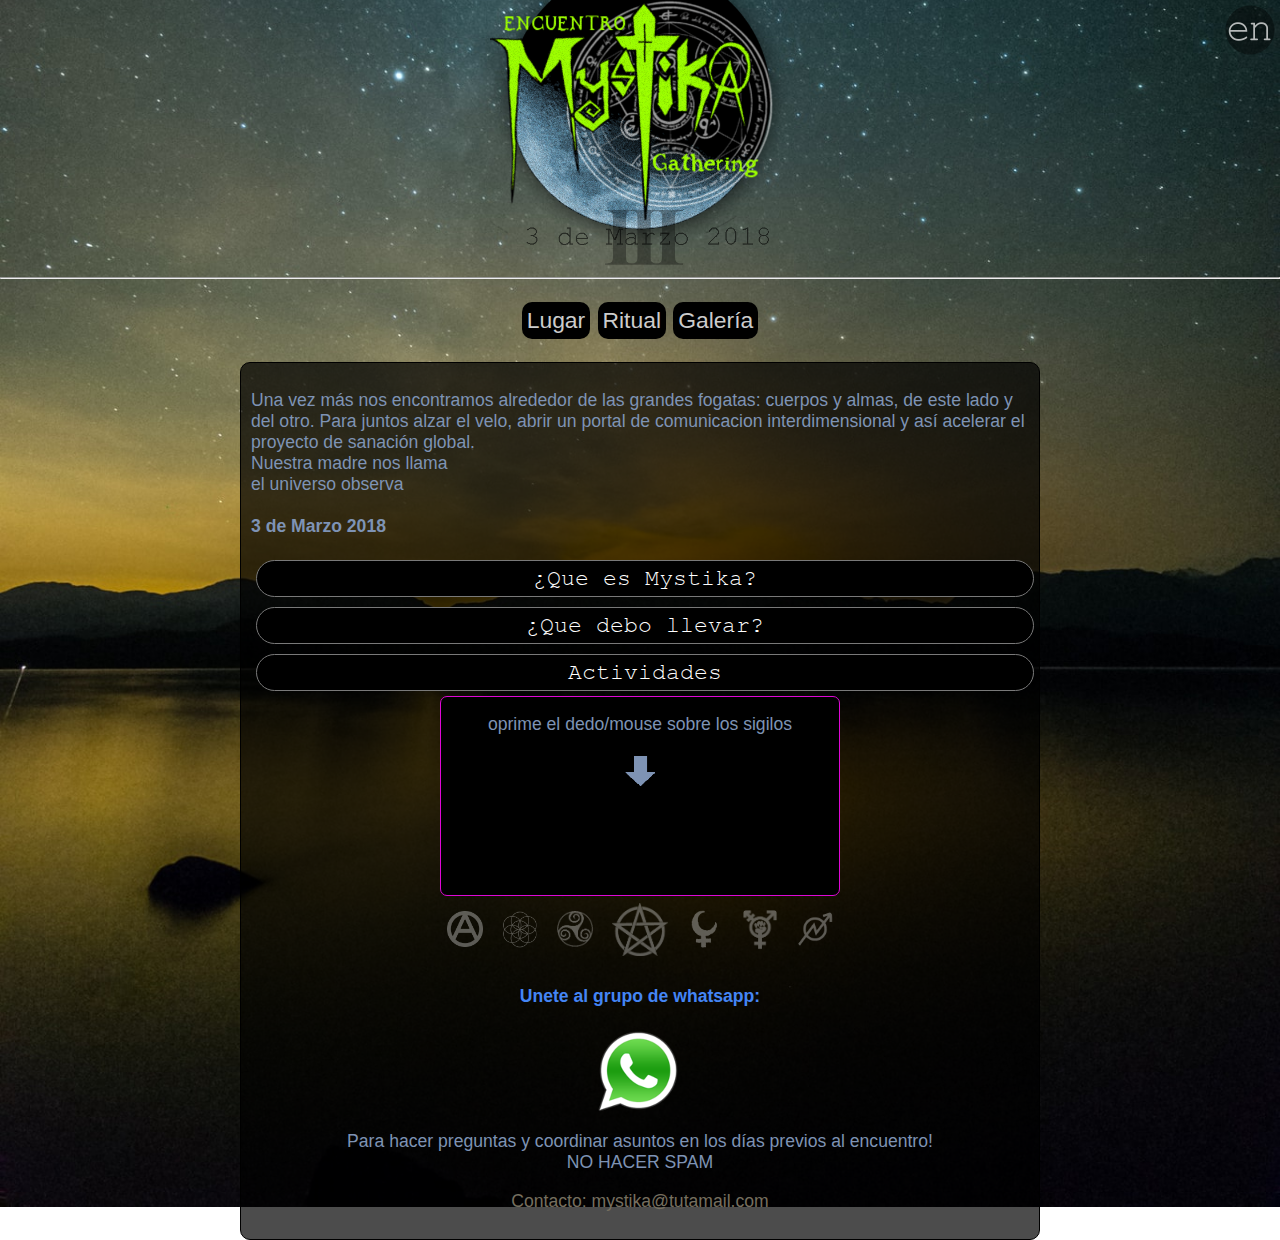
==== index.htm @ f389916c "lugar" ====
<!DOCTYPE html>
<html>
<head>
<title>Mystika</title>
<meta name="viewport" content="width=device-width, initial-scale=1.0">
<meta name="mobile-web-app-capable" content="yes">
<meta charset="utf-8">
<link rel="stylesheet" href="style.css">
</head>
<body>

    <header>
      <a href="index.htm"><img class="header" src="img/avatar.png" alt=header width="300px" height="auto" style="margin:0"></a>
    </header>
    <hr style="color:#99F902">
    <nav style="font-family:sans;font-size:130%">
        <ul>
            <a href="lugar.htm"><li>Lugar</li></a>
            <a href="ritual.htm"><li>Ritual</li></a>
            <a href="galeria.htm"><li>Galería</li></a>
          </ul>
    </nav>


<div align=center>
  <div class="container">
    <section>
      <p>
      Una vez más nos encontramos alrededor de las grandes fogatas: cuerpos y almas, de este lado y del otro. Para juntos alzar el velo, abrir un portal de comunicacion interdimensional y así acelerar el proyecto de sanación global.
      <br>Nuestra madre nos llama
      <br>el universo observa<br><br><strong>3 de Marzo 2018</strong></p>

      <button class="accordion">¿Que es Mystika?</button>
        <div class="panel">
          <img class="pane" src="img/shmira.jpg" alt="fyah">
          <p class="pane">Mystika es un encuentro/ campamento/ convivio de índole esotérica, basado en el poder de compartir como la alternativa superior al modelo economico actual.<br><br> Todo se hace sin dinero de por medio (entrada libre). <br><br>Se trata de participación y cooperación: gestión colectiva de nuestros espacios, de nuestros recursos y nuestras maneras de convivir.</p>
          <p class="pane">De la misma manera que se comparte la comida se intenciona compartir conocimientos espirituales y/ó esotéricos, así como tambien habilidades de sobrevivencia, montañismo, activismo, defensa personal, y permacultura.</p>
          <img src="img/jicara.jpg" alt="fyah" class="pane">
          <p class="pane">Este encuentro se caracteriza por su ya histórica sopa de vegetales, importante que sean <span style="text-decoration:underline">solo ingredientes veganos</span> para que absolutamente todes puedan comer. Debemos ser inclusivos en todo lo que hacemos</p>
          <p class="pane">Todes traen un poco de vegetales y terminamos con suficiente comida para varios dias de campamento!!</p>
          <img src="img/moncha3.jpg" alt="fyah" class="pane"><br>
          <h4>Horizontalidad:</h4>
          <p>Trabajamos de forma horizontal, o sea que no existe ninguna jerarquía, las decisiones las tomamos en conjunto. Colectivizamos los deberes y son bienvenidas las propuestas y las críticas constructivas a la hora de planear, crear y trabajar. La idea es que cada persona se empodere y sientan el lugar tal y como su hogar.</p>
        </div>
        <button class="accordion">¿Que debo llevar?</button>
          <div class="panel">
            <h3> Lo Primordial: (a huevo)</h3>
            <ul>
              <li><p class="pane">Tienda de Acampar</p></li>
              <li><p class="pane">Abrigo</p></li>
              <li><p class="pane">Comida + Vegetales pa la sopa</p></li>
              <li><p class="pane">Cobija / Sleeping bag</p></li>
              <li><p class="pane">Herramienta para picar leña</p></li>
              <li><p class="pane">Papel higienico</p></li>
              <li><p class="pane">Plato y Cuchara [No desechables] para la sopa</p></li>
              <li><p class="pane"> Botella de Agua</p></li>
            </ul>
            <h3> Se Recomienda:</h3>
            <ul>
              <li><p class="pane">Instrumento Musical</p></li>
              <li><p class="pane">Tambores</p></li>
              <li><p class="pane">Poi u otros juguetes de fuego y malabares</p></li>
              <li><p class="pane">Foco</p></li>
            </ul>
            <hr>
            <p>Se pide que traten de no llevar basura de ningun tipo. Evitar comida empacada en plasticos u otros materiales que contaminan la faz de la tierra. Mucho menos dejarla botada!! el lugar debe quedar mejor que como estaba</p>
          </div>

        <button class="accordion">Actividades</button>
          <div class="panel">
            <table>
              <tr>
                <th>Día</th>
                <th>Momento</th>
                <th>Actividad</th>
              </tr>
              <tr>
                <td>1</td>
                <td>9:00am</td>
                <td>Asentamiento y decoracion del campamento</td>
              </tr>
              <tr>
                <td>1</td>
                <td>6:00pm</td>
                <td>Sopa!!</td>
              </tr>
              <tr>
                <td>1</td>
                <td>12:00 medianoche</td>
                <td>Ritual de Apertura</td>
              </tr>
              <tr>
                <td>2</td>
                <td>10:00am</td>
                <td>Minga y Talleres</td>
              </tr>
              <tr>
                <td>2</td>
                <td>2:00pm</td>
                <td>Defensa Personal feminista</td>
              </tr>
            </table>
          </div>
          <br>

          <div style="text-align:center">

              <div style="border:solid 1px #DF07D6;border-radius:7px;max-width:400px;height:200px;background-color:#000;text-align:center;display:block;margin-left:auto;margin-right:auto;">
                  <p id="mensaje">oprime el dedo/mouse sobre los sigilos<br><br><img src="img/arrowdown.png" style="width:30px"</p>
                  <p style="display:none;font-size:90%" id="okupa">apropiación del espacio publico<br>apropación de espacios en abandono<br>nuestro derecho humano a tener un espacio para ser en libertad<br>movimiento okupa</p>
                  <p style="display:none;font-size:90%" id="triskel">sanación de la tierra<br>comunicación con los espíritus del bosque<br>sabiduría druida ancestral</p>
                  <p style="display:none;font-size:90%" id="anarch">organización horizontal<br>equidad<br>apoyo mutuo<br>autonomía<br>autodeterminación<br>la libertad como derecho divino de todo ser</p>
                  <p style="display:none;font-size:90%" id="seed">el orden natural<br>patrón que conforma la estructura omnipresente de la vida<br>nuestra mesa de trabajo</p>
                  <p style="display:none;font-size:75%" id="penta">agua - aire - tierra - fuego<br>espíritu<br><br>los  5 elementos<br>magia natural<br>las 5 extremidades del cuerpo humano<br>simbolo de nuestro derecho divino a participar en la constante creacion del universo.</p>
                  <p style="display:none;font-size:90%" id="lilith">el trauma colectivo...<br>trabajarlo para sanar el planeta<br>atacar la raíz de la enfermedad global<br>usando magia blanca<br>"Black Moon Lilith"</p>
                  <p style="display:none;font-size:90%" id="transfem">equidad de género<br>la lucha feminista<br>en homenaje a Marine Sophie Jacob<br>nuestra amada amiga<br>víctima de femicidio</p>

              </div>
              <div style="display:inline-block">
                <img onmouseover="document.getElementById('anarch').style.display='block', document.getElementById('mensaje').style.display='none'" onmouseout= "document.getElementById('anarch').style.display='none', document.getElementById('mensaje').style.display='block'" class="sigil" src="img/sig/anarch.png" style="max-width:50px" alt="seed">
                <img onmouseover="document.getElementById('seed').style.display='block', document.getElementById('mensaje').style.display='none'" onmouseout= "document.getElementById('seed').style.display='none', document.getElementById('mensaje').style.display='block'" class="sigil" src="img/sig/seed.png" style="max-width:50px" alt="squat">
                <img onmouseover="document.getElementById('triskel').style.display='block', document.getElementById('mensaje').style.display='none'" onmouseout= "document.getElementById('triskel').style.display='none', document.getElementById('mensaje').style.display='block'" class="sigil" src="img/sig/triskel.png" style="max-width:50px" alt="squat">
                <img onmouseover="document.getElementById('penta').style.display='block', document.getElementById('mensaje').style.display='none'" onmouseout= "document.getElementById('penta').style.display='none', document.getElementById('mensaje').style.display='block'"class="sigil" src="img/sig/pent.png" style="max-width:70px" alt="seed">
                <img onmouseover="document.getElementById('lilith').style.display='block', document.getElementById('mensaje').style.display='none'" onmouseout= "document.getElementById('lilith').style.display='none', document.getElementById('mensaje').style.display='block'"class="sigil" src="img/sig/lilith.png" style="max-width:50px" alt="squat">
                <img onmouseover="document.getElementById('transfem').style.display='block', document.getElementById('mensaje').style.display='none'" onmouseout= "document.getElementById('transfem').style.display='none', document.getElementById('mensaje').style.display='block'"class="sigil" src="img/sig/transfem.png" style="max-width:50px" alt="squat">
                <img onmouseover="document.getElementById('okupa').style.display='block', document.getElementById('mensaje').style.display='none'" onmouseout= "document.getElementById('okupa').style.display='none', document.getElementById('mensaje').style.display='block'" class="sigil" src="img/sig/okupa.png" style="max-width:50px" alt="squat">
              </div>

              <h4>Unete al grupo de whatsapp:</h4>
              <a href="https://chat.whatsapp.com/0B3c29I2YgPCY9FqZcXF5p"><img alt="whatsapp group" src="img/whatsapp.png"></a>
              <p> Para hacer preguntas y coordinar asuntos en los días previos al encuentro!<br>NO HACER SPAM</p>
              
              <p style="color:#766F5F">Contacto: mystika@tutamail.com</p>
          </div>
    </section>
  </div>
</div>
<div class="lang">
  <a href="en/index.htm"><img src="img/eng3.png" alt=language class="lang"></a>
</div>
<div hidden class="footer">
  <p><a class="link" href="Mystika.apk" style="font-size:120%"> Descargar App</a>mystika@tutamail.com</p>
</div>
<script>
var acc = document.getElementsByClassName("accordion");
var i;

for (i = 0; i < acc.length; i++) {
    acc[i].onclick = function(){
        this.classList.toggle("active");
        var panel = this.nextElementSibling;
        if (panel.style.display === "block") {
            panel.style.display = "none";
        } else {
            panel.style.display = "block";
        }
    }
}
</script>
</body>
</html>
---- style.css ----
@font-face{
  font-family: libmono;
  src: url(fonts/libmono.ttf);
}

@font-face{
  font-family: cour;
  src: url(fonts/cour.ttf);
}
body{
  margin: 0;
  padding: 0;
  font-family: libmono;
  font-size: 110%;
  text-align: center;
  image-orientation:center;
  background-image: url(img/jameswheeler.jpeg);
  background-size: cover;
  background-repeat:no-repeat;
  background-attachment: fixed;
  background-position:center;
}
header {
  max-width: 100%;
  color: black;
  text-align: center;
  line-height: 0.9em;
}

img.header:hover{
  opacity: 0.8;
  filter: alpha(opacity=80);
}


p.pane{
  color:#9EDA2F
}

hr.cut{
  color:#99F902
}
img.pane{
  float:right;
  max-width:350px;
  height: auto;
  padding:5px
}

img.sigil{
  border-radius: 14px;
  padding:7px;
}

img.sigil:hover{
  background-color: #230121;
}

a{
  text-decoration: none;
  color: #494949
}

a.link{
  text-decoration: none;
  color:#99F902;
}

a.link3 {
  display: inline-block;
  border-radius: 10px;
  font-family: arial;
  background:black;
  padding: 10px;
  color:#cccccc;
  border: 1px solid white;
}
a.link3:hover{
  background-color: #212121;
  color:#99F902;
  border: 1px solid #99F902;
}

a.link2{
  text-decoration: none;
  color: #1A0DB2;
  font-family: monospace;
}


nav ul{
  background:;
  overflow: hidden;
  color: white;
  padding: 0px;
  text-align: center;
}

nav ul li {
  display: inline-block;
  border-radius: 10px;
  font-family: arial;
  background:black;
  padding: 5px;
  color:#cccccc;
}
nav ul li:hover{
  background-color: #212121;
  color:#99F902;
}

nav ul li.active{
  background-color: #62FFA7;
}
section{
  text-align: left;
  width: auto;
  padding: 10px;
  color:#7E93B4;
  background-color: #000;
  background-color:rgb(0,0,0,0.7);
  border: solid 1px #000;
  border-radius:10px;
  margin:0;
}

section.2{
  text-align: center;
  width: auto;
  padding: 10px;
  color:#7E93B4;
  background-color: #000;
  background-color:rgb(0,0,0,0.7);
  border: solid 1px #000;
  border-radius:10px;
  margin:0;
}

h2 {
  font-size: 110%
}

h1, h3, h4{
  color:#4485F5
}

.column1 {
    float: left;
    padding: 10px;
    height:400px;
    width:70%;
    box-sizing:border-box;
}
.column2 {
    float: left;
    padding: 10px;
    width:30%;
    height:400px;
    box-sizing:border-box;
}
.row:after {
    content: "";
    display: table;
    clear: both;
}
button.accordion {
    background-color:#000;
    color: white;
    cursor: pointer;
    text-align: left;
    padding: 5px;
    width: 100%;
    border: none;
    border-radius: 25px;
    text-align: center;
    border: 1px solid #797979;
    margin:5px;
    font-size: 23px;
    font-family: cour;
    transition: 0.4s;
}

button.accordion.active, button.accordion:hover {
    background-color: #00011F;
    color: #9EDA2F;
    border-radius: 25px;
    border: 1px solid #9EDA2F;
}

div.panel {
    padding: 0 18px;
    display: none;
    color:#9EDA2F;

}

.container{
  max-width:800px;
}

.footer {
  position: absolute;
   right: 0;
   bottom: 0;
   left: 0;
   width: 100%;
   color:#7E93B4;
   background-color: #000;
   background-color:rgb(0,0,0,0.7);
   text-align: left;
}

table{
  border-collapse: collapse;
  width: 100%;
  font-size: 90%;
}

td, th{
      border: 1px solid #99F902;
      text-align: left;
      padding: 8px;
}

tr:nth-child(even) {
    background-color: ;
}

div.lang{
  position: fixed;
  right:5px;
  left:auto;
  top:5px;
}

img.lang{
  max-width: 50px;
  text-shadow: 0 0 3px #7E93B4,0 0 3px #7E93B4
}

img.lang:hover{
  ;
}

/* FORM */

input[type=text],[type=email], select {
    width: 100%;
    padding: 12px 20px;
    background-color: #000;
    margin: 8px 0;
    display: inline-block;
    border: 1px solid #99F902;
    border-radius: 4px;
    box-sizing: border-box;
}

input[type=submit] {
    max-width: 290px;
    background-color: #70BAC2;
    color: #000;
    padding: 14px 20px;
    margin: 8px 0;
    border: none;
    font-size: 18px;
    border-radius: 4px;
    cursor: pointer;
}

input[placeholder] {
    color: white;
    font-size: 18px;
}

input[type=submit]:hover {
    background-color: #99F902;
}

div.form {
    max-width:450px;
    border-radius: 5px;
    border: 1px solid #99F902;
    background-color: rgb(153,249,2,0.4);
    background-color: #212121;
    padding: 20px;
}

/* MEDIA QUERIES */
@media only screen and (min-width:1300px) {
body{
  background-size: cover;
}
}

@media screen and (max-width: 350px){
  .container{
    width: auto;
  }
  img.in{
    width:auto;
  }

  img.pane{
    float:right;
    max-width:275px;
    height: auto;
    padding:4px;
    margin-left: 5px;
  }

  img.lang{
    max-width: 40px
  }

.column1 {
    float: left;
    width: 100%;
    padding: 10px;
    height:auto;
    box-sizing: content-box;
}
.column2 {
    float: left;
    width: 100%;
    padding: 10px;
    height:auto;
    box-sizing: content-box;
}
table{
  font-size: 80%;
}
}

/*SLIDER*/
* {box-sizing: border-box}
body {font-family: Verdana, sans-serif; margin:0}
.mySlides {display: none}
img {vertical-align: middle;}

/* Slideshow container */
.slideshow-container {
  max-width: 450px;
  height:auto;
  float:right;
  padding:5px;
  position: relative;
  margin: auto;
}

/* Next & previous buttons */
.prev, .next {
  cursor: pointer;
  position: absolute;
  top: 50%;
  width: auto;
  padding: 16px;
  margin-top: -22px;
  color: white;
  font-weight: bold;
  font-size: 18px;
  transition: 0.6s ease;
  border-radius: 0 3px 3px 0;
}

/* Position the "next button" to the right */
.next {
  right: 0;
  border-radius: 3px 0 0 3px;
}

/* On hover, add a black background color with a little bit see-through */
.prev:hover, .next:hover {
  background-color: rgba(0,0,0,0.8);
}

/* Caption text */
.text {
  color: #f2f2f2;
  font-size: 15px;
  padding: 8px 12px;
  position: absolute;
  bottom: 1px;
  width: 100%;
  text-align: center;
}

/* Number text (1/3 etc) */
.numbertext {
  color: #f2f2f2;
  font-size: 12px;
  padding: 8px 12px;
  position: absolute;
  top: 0;
}

/* The dots/bullets/indicators */
.dot {
  cursor: pointer;
  height: 15px;
  width: 15px;
  margin: 0 2px;
  background-color: #bbb;
  border-radius: 50%;
  display: inline-block;
  transition: background-color 0.6s ease;
}

.active, .dot:hover {
  background-color: #717171;
}

/* Fading animation */
.fade {
  -webkit-animation-name: fade;
  -webkit-animation-duration: 1.5s;
  animation-name: fade;
  animation-duration: 1.5s;
}

@-webkit-keyframes fade {
  from {opacity: .4}
  to {opacity: 1}
}

@keyframes fade {
  from {opacity: .4}
  to {opacity: 1}
}

/* On smaller screens, decrease text size */
@media only screen and (max-width: 300px) {
  .prev, .next,.text {font-size: 11px}
}

@media screen and (max-width: 650px){
  .slideshow-container{
    float:none;
  }
}
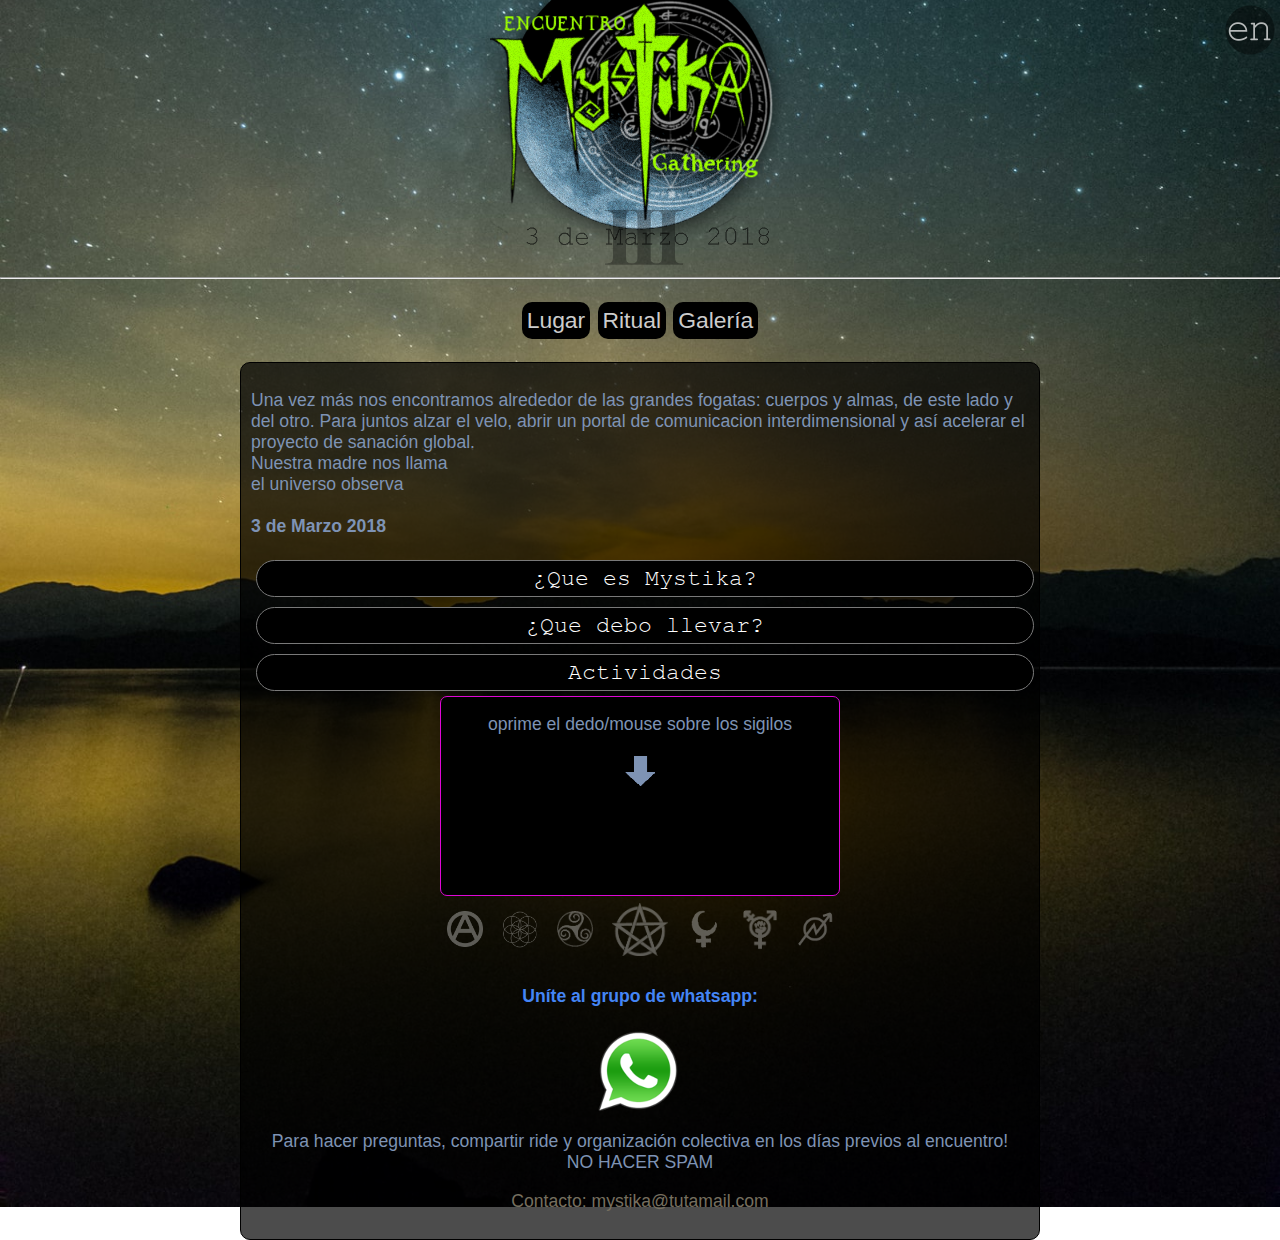
==== commit deaef07a: "en2" ====
--- a/index.htm
+++ b/index.htm
@@ -100,6 +100,8 @@
                 <td>Defensa Personal feminista</td>
               </tr>
             </table>
+            <p>Muchas mas actividades por confirmar!</p>
+            <p>Fomentamos que traigás tus conocimientos para compartir en forma de micro-taller!</p>
           </div>
           <br>
 
@@ -126,10 +128,10 @@
                 <img onmouseover="document.getElementById('okupa').style.display='block', document.getElementById('mensaje').style.display='none'" onmouseout= "document.getElementById('okupa').style.display='none', document.getElementById('mensaje').style.display='block'" class="sigil" src="img/sig/okupa.png" style="max-width:50px" alt="squat">
               </div>
 
-              <h4>Unete al grupo de whatsapp:</h4>
+              <h4>Uníte al grupo de whatsapp:</h4>
               <a href="https://chat.whatsapp.com/0B3c29I2YgPCY9FqZcXF5p"><img alt="whatsapp group" src="img/whatsapp.png"></a>
-              <p> Para hacer preguntas y coordinar asuntos en los días previos al encuentro!<br>NO HACER SPAM</p>
-              
+              <p> Para hacer preguntas, compartir ride y organización colectiva en los días previos al encuentro!<br>NO HACER SPAM</p>
+
               <p style="color:#766F5F">Contacto: mystika@tutamail.com</p>
           </div>
     </section>
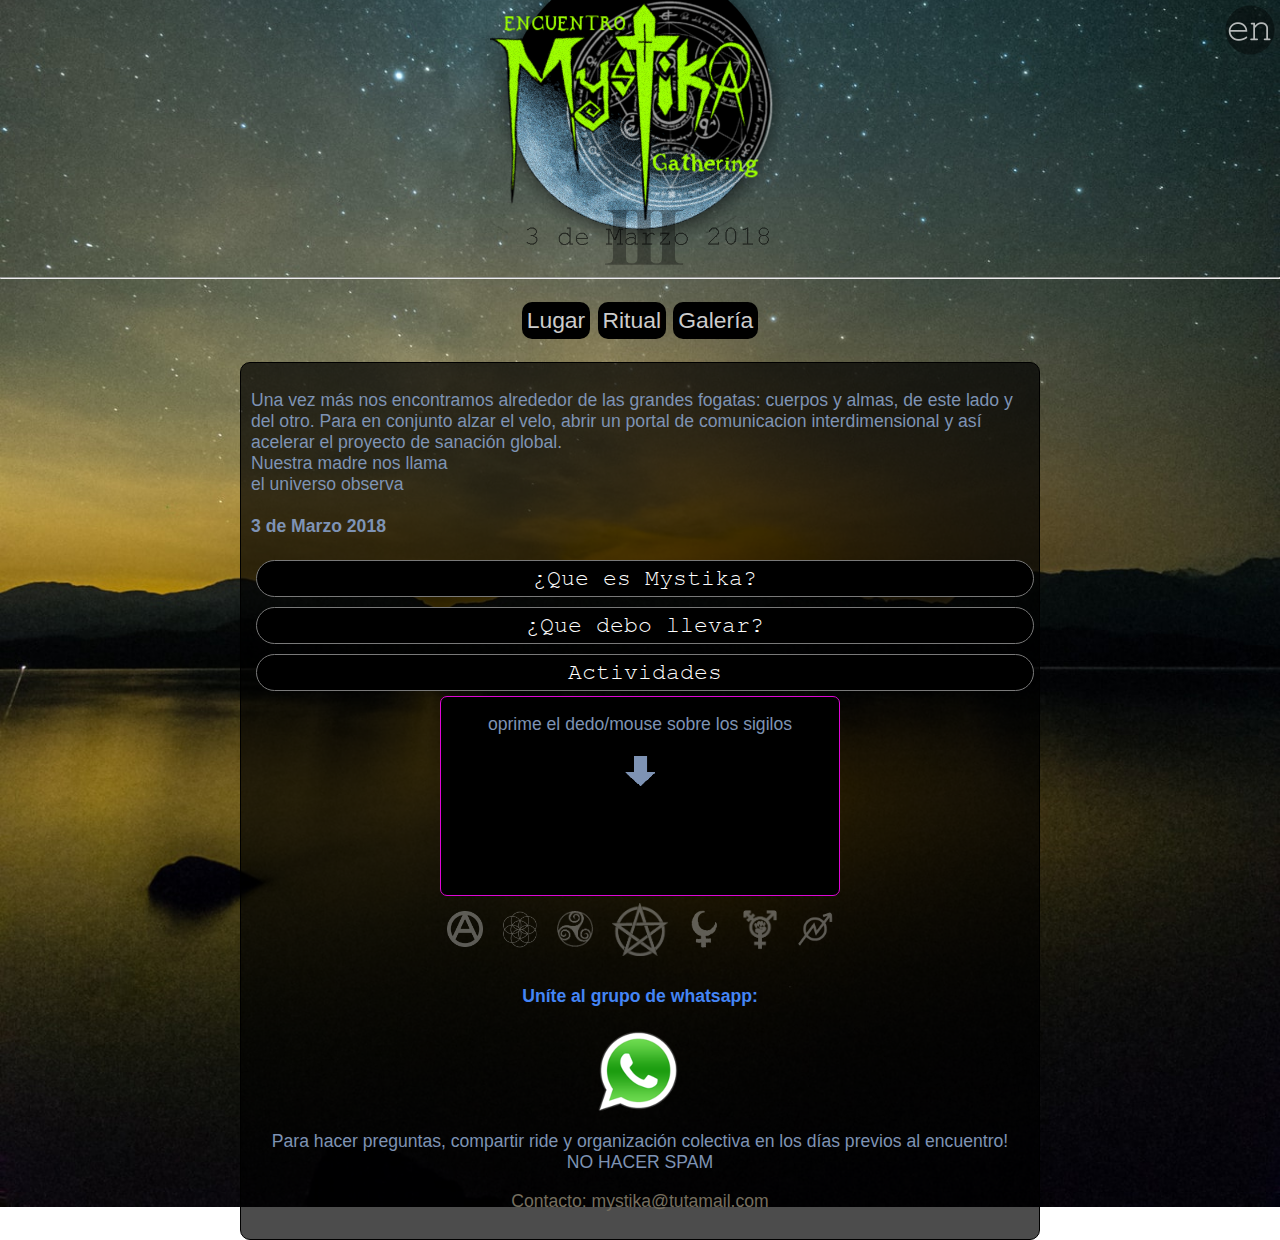
==== commit 57396d1f: "mir" ====
--- a/index.htm
+++ b/index.htm
@@ -26,7 +26,7 @@
   <div class="container">
     <section>
       <p>
-      Una vez más nos encontramos alrededor de las grandes fogatas: cuerpos y almas, de este lado y del otro. Para juntos alzar el velo, abrir un portal de comunicacion interdimensional y así acelerar el proyecto de sanación global.
+      Una vez más nos encontramos alrededor de las grandes fogatas: cuerpos y almas, de este lado y del otro. Para en conjunto alzar el velo, abrir un portal de comunicacion interdimensional y así acelerar el proyecto de sanación global.
       <br>Nuestra madre nos llama
       <br>el universo observa<br><br><strong>3 de Marzo 2018</strong></p>
 
@@ -36,8 +36,8 @@
           <p class="pane">Mystika es un encuentro/ campamento/ convivio de índole esotérica, basado en el poder de compartir como la alternativa superior al modelo economico actual.<br><br> Todo se hace sin dinero de por medio (entrada libre). <br><br>Se trata de participación y cooperación: gestión colectiva de nuestros espacios, de nuestros recursos y nuestras maneras de convivir.</p>
           <p class="pane">De la misma manera que se comparte la comida se intenciona compartir conocimientos espirituales y/ó esotéricos, así como tambien habilidades de sobrevivencia, montañismo, activismo, defensa personal, y permacultura.</p>
           <img src="img/jicara.jpg" alt="fyah" class="pane">
-          <p class="pane">Este encuentro se caracteriza por su ya histórica sopa de vegetales, importante que sean <span style="text-decoration:underline">solo ingredientes veganos</span> para que absolutamente todes puedan comer. Debemos ser inclusivos en todo lo que hacemos</p>
-          <p class="pane">Todes traen un poco de vegetales y terminamos con suficiente comida para varios dias de campamento!!</p>
+          <p class="pane">Este encuentro se caracteriza por su ya histórica sopa de vegetales, importante que sean <span style="text-decoration:underline">solo ingredientes veganos</span> para que absolutamente todas las personas puedan comer. Debemos tener inclusión en todo lo que hacemos</p>
+          <p class="pane">¡Traeremos un poco de vegetales y terminamos con suficiente comida para varios dias de campamento!</p>
           <img src="img/moncha3.jpg" alt="fyah" class="pane"><br>
           <h4>Horizontalidad:</h4>
           <p>Trabajamos de forma horizontal, o sea que no existe ninguna jerarquía, las decisiones las tomamos en conjunto. Colectivizamos los deberes y son bienvenidas las propuestas y las críticas constructivas a la hora de planear, crear y trabajar. La idea es que cada persona se empodere y sientan el lugar tal y como su hogar.</p>
@@ -46,14 +46,14 @@
           <div class="panel">
             <h3> Lo Primordial: (a huevo)</h3>
             <ul>
-              <li><p class="pane">Tienda de Acampar</p></li>
+              <li><p class="pane">Tienda de acampar</p></li>
               <li><p class="pane">Abrigo</p></li>
-              <li><p class="pane">Comida + Vegetales pa la sopa</p></li>
-              <li><p class="pane">Cobija / Sleeping bag</p></li>
+              <li><p class="pane">Comida + vegetales pa la sopa</p></li>
+              <li><p class="pane">Cobija / sleeping bag</p></li>
               <li><p class="pane">Herramienta para picar leña</p></li>
               <li><p class="pane">Papel higienico</p></li>
-              <li><p class="pane">Plato y Cuchara [No desechables] para la sopa</p></li>
-              <li><p class="pane"> Botella de Agua</p></li>
+              <li><p class="pane">Plato y cuchara [No desechables] para la sopa</p></li>
+              <li><p class="pane"> Botella de agua</p></li>
             </ul>
             <h3> Se Recomienda:</h3>
             <ul>
@@ -63,7 +63,7 @@
               <li><p class="pane">Foco</p></li>
             </ul>
             <hr>
-            <p>Se pide que traten de no llevar basura de ningun tipo. Evitar comida empacada en plasticos u otros materiales que contaminan la faz de la tierra. Mucho menos dejarla botada!! el lugar debe quedar mejor que como estaba</p>
+            <p>Se pide que traten de no llevar basura de ningun tipo. Evitar comida empacada en plasticos u otros materiales que contaminan la faz de la tierra. ¡Mucho menos dejarla botada! el lugar debe quedar mejor que como estaba.</p>
           </div>
 
         <button class="accordion">Actividades</button>
@@ -82,7 +82,7 @@
               <tr>
                 <td>1</td>
                 <td>6:00pm</td>
-                <td>Sopa!!</td>
+                <td>¡Sopa!</td>
               </tr>
               <tr>
                 <td>1</td>
@@ -100,8 +100,8 @@
                 <td>Defensa Personal feminista</td>
               </tr>
             </table>
-            <p>Muchas mas actividades por confirmar!</p>
-            <p>Fomentamos que traigás tus conocimientos para compartir en forma de micro-taller!</p>
+            <p>¡Muchas mas actividades por confirmar!</p>
+            <p>¡Fomentamos que traigás tus conocimientos para compartir en forma de micro-taller!</p>
           </div>
           <br>
 
@@ -109,13 +109,13 @@
 
               <div style="border:solid 1px #DF07D6;border-radius:7px;max-width:400px;height:200px;background-color:#000;text-align:center;display:block;margin-left:auto;margin-right:auto;">
                   <p id="mensaje">oprime el dedo/mouse sobre los sigilos<br><br><img src="img/arrowdown.png" style="width:30px"</p>
-                  <p style="display:none;font-size:90%" id="okupa">apropiación del espacio publico<br>apropación de espacios en abandono<br>nuestro derecho humano a tener un espacio para ser en libertad<br>movimiento okupa</p>
-                  <p style="display:none;font-size:90%" id="triskel">sanación de la tierra<br>comunicación con los espíritus del bosque<br>sabiduría druida ancestral</p>
-                  <p style="display:none;font-size:90%" id="anarch">organización horizontal<br>equidad<br>apoyo mutuo<br>autonomía<br>autodeterminación<br>la libertad como derecho divino de todo ser</p>
-                  <p style="display:none;font-size:90%" id="seed">el orden natural<br>patrón que conforma la estructura omnipresente de la vida<br>nuestra mesa de trabajo</p>
-                  <p style="display:none;font-size:75%" id="penta">agua - aire - tierra - fuego<br>espíritu<br><br>los  5 elementos<br>magia natural<br>las 5 extremidades del cuerpo humano<br>simbolo de nuestro derecho divino a participar en la constante creacion del universo.</p>
-                  <p style="display:none;font-size:90%" id="lilith">el trauma colectivo...<br>trabajarlo para sanar el planeta<br>atacar la raíz de la enfermedad global<br>usando magia blanca<br>"Black Moon Lilith"</p>
-                  <p style="display:none;font-size:90%" id="transfem">equidad de género<br>la lucha feminista<br>en homenaje a Marine Sophie Jacob<br>nuestra amada amiga<br>víctima de femicidio</p>
+                  <p style="display:none;font-size:90%" id="okupa">Apropiación del espacio publico<br>apropación de espacios en abandono<br>nuestro derecho humano a tener un espacio para ser en libertad<br>movimiento okupa.</p>
+                  <p style="display:none;font-size:90%" id="triskel">Sanación de la tierra<br>comunicación con los espíritus del bosque<br>sabiduría druida ancestral.</p>
+                  <p style="display:none;font-size:90%" id="anarch">Organización horizontal<br>equidad<br>apoyo mutuo<br>autonomía<br>autodeterminación<br>la libertad como derecho divino de todo ser.</p>
+                  <p style="display:none;font-size:90%" id="seed">El orden natural<br>patrón que conforma la estructura omnipresente de la vida<br>nuestra mesa de trabajo.</p>
+                  <p style="display:none;font-size:75%" id="penta">Agua - Aire - Tierra - Fuego<br>Espíritu<br><br>los  5 elementos<br>magia natural<br>las 5 extremidades del cuerpo humano<br>simbolo de nuestro derecho divino a participar en la constante creacion del universo.</p>
+                  <p style="display:none;font-size:90%" id="lilith">El trauma colectivo...<br>trabajarlo para sanar el planeta<br>atacar la raíz de la enfermedad global<br>usando magia blanca<br>"Black Moon Lilith".</p>
+                  <p style="display:none;font-size:90%" id="transfem">Equidad de género<br>la lucha feminista<br>en homenaje a Marine Sophie Jacob<br>nuestra amada amiga<br>víctima de femicidio.</p>
 
               </div>
               <div style="display:inline-block">
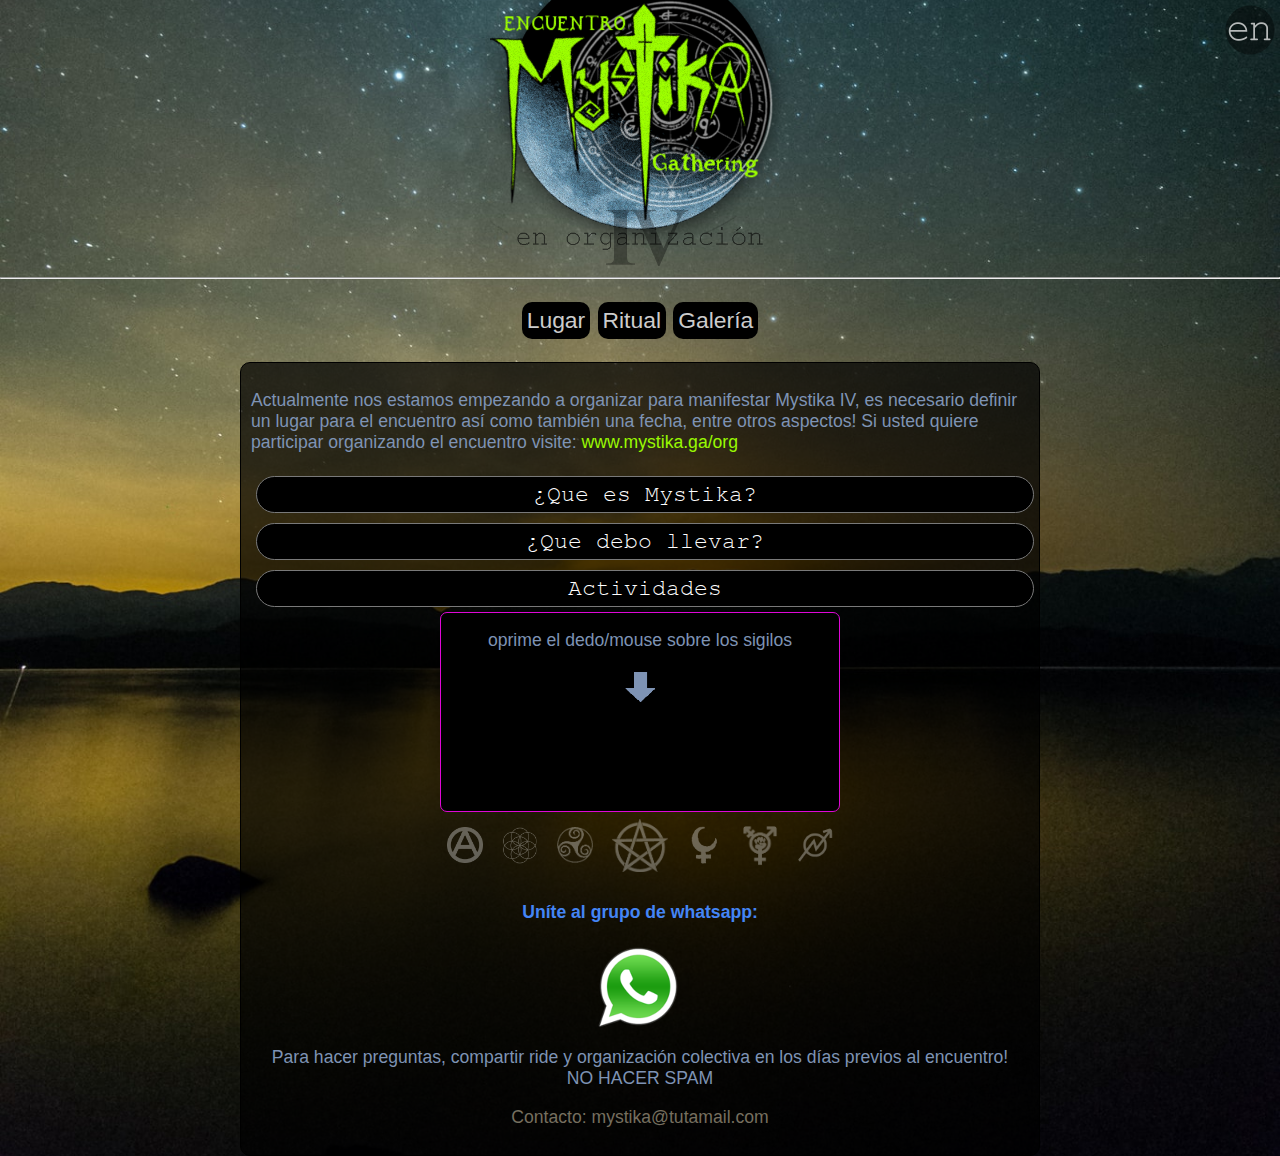
==== commit 5c2d4ea9: "hoi" ====
--- a/index.htm
+++ b/index.htm
@@ -25,10 +25,11 @@
 <div align=center>
   <div class="container">
     <section>
-      <p>
+      <p>Actualmente nos estamos empezando a organizar para manifestar Mystika IV, es necesario definir un lugar para el encuentro así como también una fecha, entre otros aspectos! Si usted quiere participar organizando el encuentro visite: <a href="mystika.ga/org" style="color:#99F902" >www.mystika.ga/org</a> </p>
+      <p hidden>
       Una vez más nos encontramos alrededor de las grandes fogatas: cuerpos y almas, de este lado y del otro. Para en conjunto alzar el velo, abrir un portal de comunicacion interdimensional y así acelerar el proyecto de sanación global.
       <br>Nuestra madre nos llama
-      <br>el universo observa<br><br><strong>3 de Marzo 2018</strong></p>
+      <br>el universo observa<br><br><strong>Fecha indefinida</strong></p>
 
       <button class="accordion">¿Que es Mystika?</button>
         <div class="panel">
@@ -75,32 +76,71 @@
                 <th>Actividad</th>
               </tr>
               <tr>
-                <td>1</td>
+                <td>Sab. 3</td>
                 <td>9:00am</td>
-                <td>Asentamiento y decoracion del campamento</td>
-              </tr>
-              <tr>
-                <td>1</td>
+                <td>Asentamiento, decoración y recolecta de leña</td>
+              </tr>
+              <tr>
+                <td>Sab. 3</td>
+                <td>2:00pm</td>
+                <td>Taller: Sobrevivencia Extrema</td>
+              </tr>
+              <tr>
+                <td>Sab. 3</td>
+                <td>4:00pm</td>
+                <td>Taller: Alquimia de Jaleas Naturales</td>
+              </tr>
+              <tr>
+                <td>Sab. 3</td>
                 <td>6:00pm</td>
                 <td>¡Sopa!</td>
               </tr>
               <tr>
-                <td>1</td>
+                <td>Sab. 3</td>
+                <td>7:00pm</td>
+                <td>Taller: Magia Natural</td>
+              </tr>
+              <tr>
+                <td>Sab. 3</td>
                 <td>12:00 medianoche</td>
                 <td>Ritual de Apertura</td>
               </tr>
               <tr>
-                <td>2</td>
+                <td>Dom. 4</td>
+                <td>9:00am</td>
+                <td>Defensa Personal Feminista</td>
+              </tr>
+              <tr>
+                <td>Dom. 4</td>
+                <td>11:00am</td>
+                <td>Taller: Chaos Magick</td>
+              </tr>
+              <tr>
+                <td>Dom. 4</td>
+                <td>3:00pm</td>
+                <td>Introducción a la Permacultura</td>
+              </tr>
+              <tr>
+                <td>Lun. 5</td>
+                <td>8:00am</td>
+                <td>Meditación Guiada</td>
+              </tr>
+              <tr>
+                <td>Lun. 5</td>
                 <td>10:00am</td>
-                <td>Minga y Talleres</td>
-              </tr>
-              <tr>
-                <td>2</td>
+                <td>Taller: Machismo y Homosexualidad</td>
+              </tr>
+              <tr>
+                <td>Lun. 5</td>
+                <td>12:00pm</td>
+                <td>Taller: MicroMachismos (F.R.A.T.)</td>
+              </tr>
+              <tr>
+                <td>Lun. 5</td>
                 <td>2:00pm</td>
-                <td>Defensa Personal feminista</td>
+                <td>Circulo de Personas no-binarias, mujeres y hombres</td>
               </tr>
             </table>
-            <p>¡Muchas mas actividades por confirmar!</p>
             <p>¡Fomentamos que traigás tus conocimientos para compartir en forma de micro-taller!</p>
           </div>
           <br>
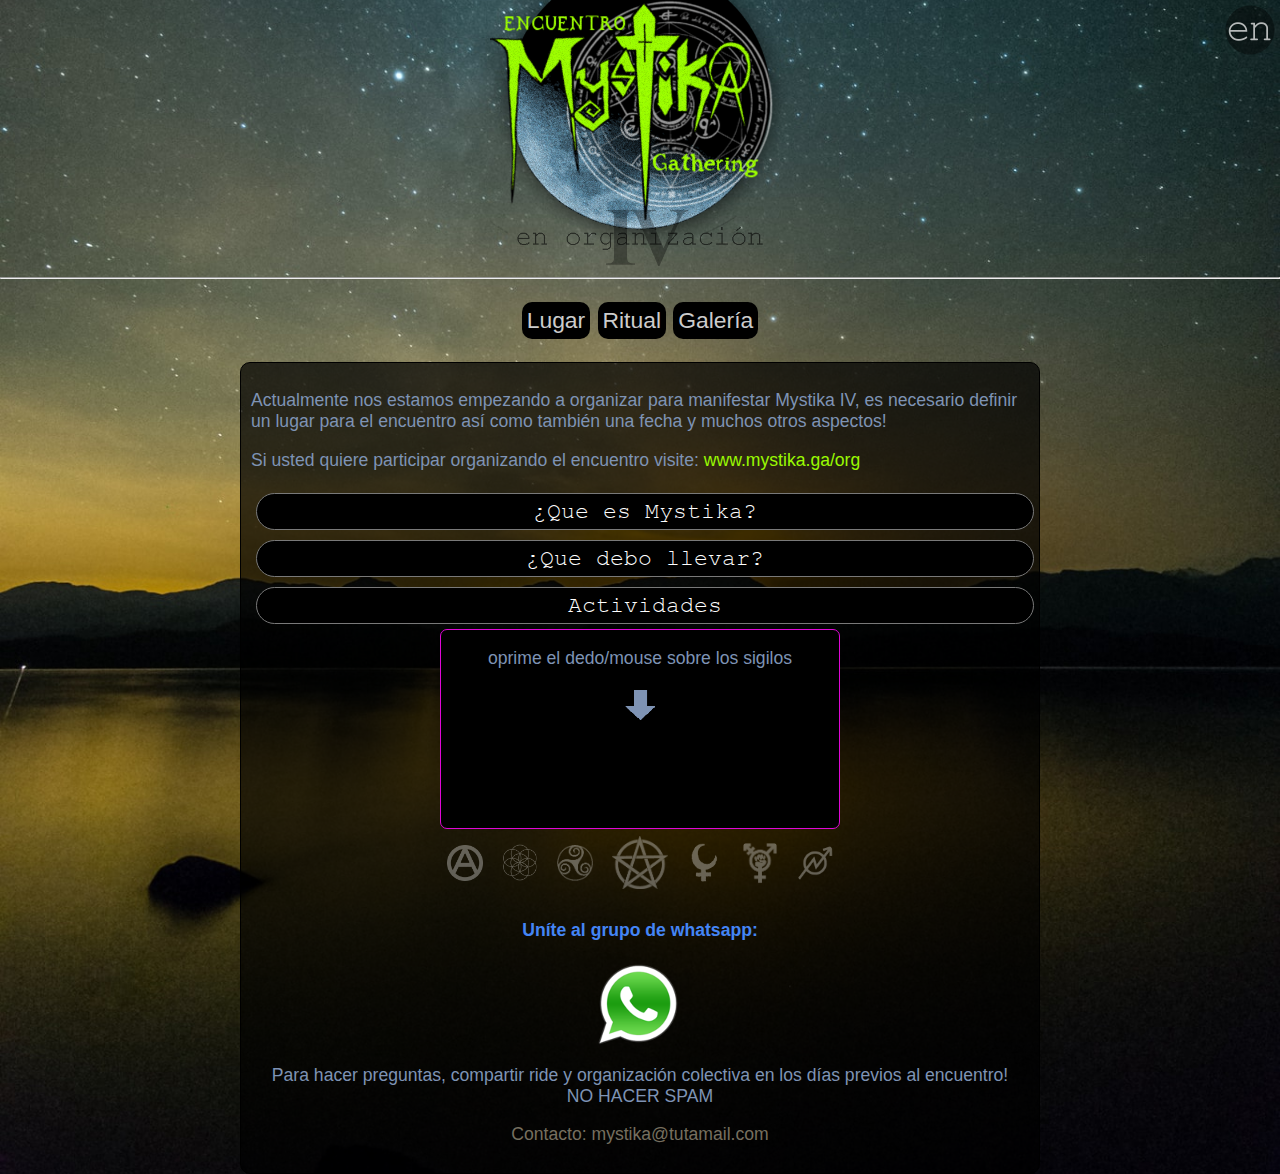
==== commit bd3f6935: "as" ====
--- a/index.htm
+++ b/index.htm
@@ -25,7 +25,8 @@
 <div align=center>
   <div class="container">
     <section>
-      <p>Actualmente nos estamos empezando a organizar para manifestar Mystika IV, es necesario definir un lugar para el encuentro así como también una fecha, entre otros aspectos! Si usted quiere participar organizando el encuentro visite: <a href="mystika.ga/org" style="color:#99F902" >www.mystika.ga/org</a> </p>
+      <p>Actualmente nos estamos empezando a organizar para manifestar Mystika IV, es necesario definir un lugar para el encuentro así como también una fecha y muchos otros aspectos!</p>
+      <p> Si usted quiere participar organizando el encuentro visite: <a href="org.htm" style="color:#99F902" >www.mystika.ga/org</a></p>
       <p hidden>
       Una vez más nos encontramos alrededor de las grandes fogatas: cuerpos y almas, de este lado y del otro. Para en conjunto alzar el velo, abrir un portal de comunicacion interdimensional y así acelerar el proyecto de sanación global.
       <br>Nuestra madre nos llama
@@ -69,7 +70,8 @@
 
         <button class="accordion">Actividades</button>
           <div class="panel">
-            <table>
+            <p style="color:red">Éstas son las actividades del encuentro pasado. Por el momento no hemos desarrollado el cronograma para el proximo encuentro. Pero aquí dejamos la información para que se den una idea del contenido que se promueve.</p>
+            <table >
               <tr>
                 <th>Día</th>
                 <th>Momento</th>
--- a/style.css
+++ b/style.css
@@ -14,6 +14,7 @@
   font-size: 110%;
   text-align: center;
   image-orientation:center;
+  background:black;
   background-image: url(img/jameswheeler.jpeg);
   background-size: cover;
   background-repeat:no-repeat;
@@ -64,6 +65,12 @@
 a.link{
   text-decoration: none;
   color:#99F902;
+}
+
+a.link2{
+  text-decoration: none;
+  color: #1A0DB2;
+  font-family: monospace;
 }
 
 a.link3 {
@@ -81,11 +88,11 @@
   border: 1px solid #99F902;
 }
 
-a.link2{
+a.link4{
   text-decoration: none;
-  color: #1A0DB2;
-  font-family: monospace;
-}
+  color:#62FF79;
+}
+
 
 
 nav ul{
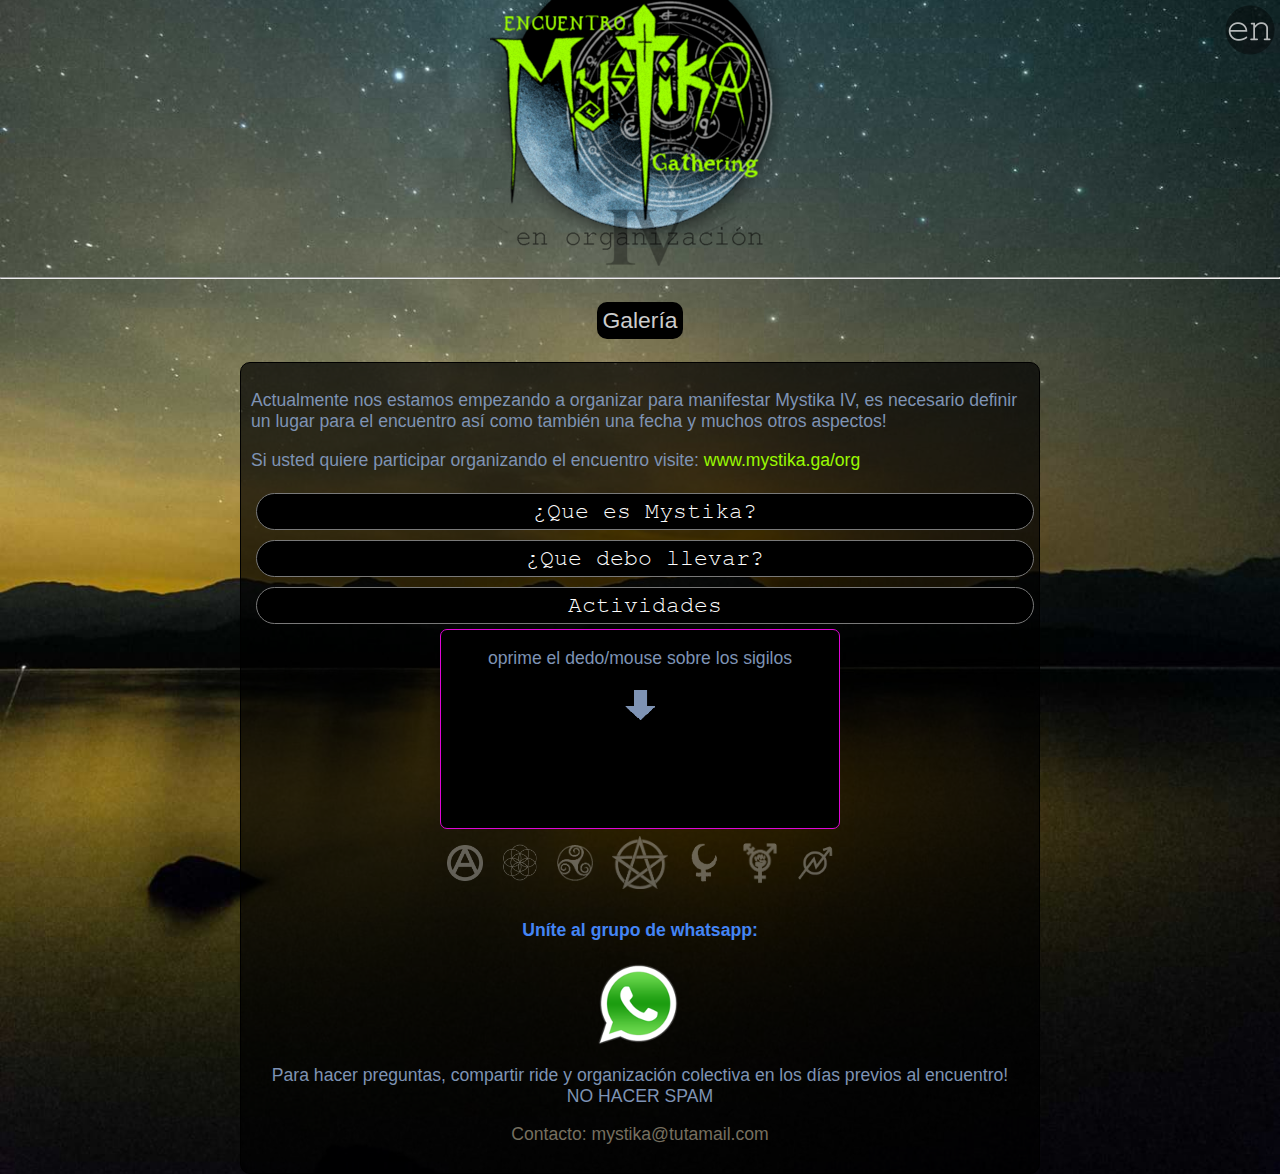
==== commit b8a130cd: "s" ====
--- a/index.htm
+++ b/index.htm
@@ -15,8 +15,8 @@
     <hr style="color:#99F902">
     <nav style="font-family:sans;font-size:130%">
         <ul>
-            <a href="lugar.htm"><li>Lugar</li></a>
-            <a href="ritual.htm"><li>Ritual</li></a>
+            <a hidden href="lugar.htm"><li>Lugar</li></a>
+            <a hidden href="ritual.htm"><li>Ritual</li></a>
             <a href="galeria.htm"><li>Galería</li></a>
           </ul>
     </nav>
